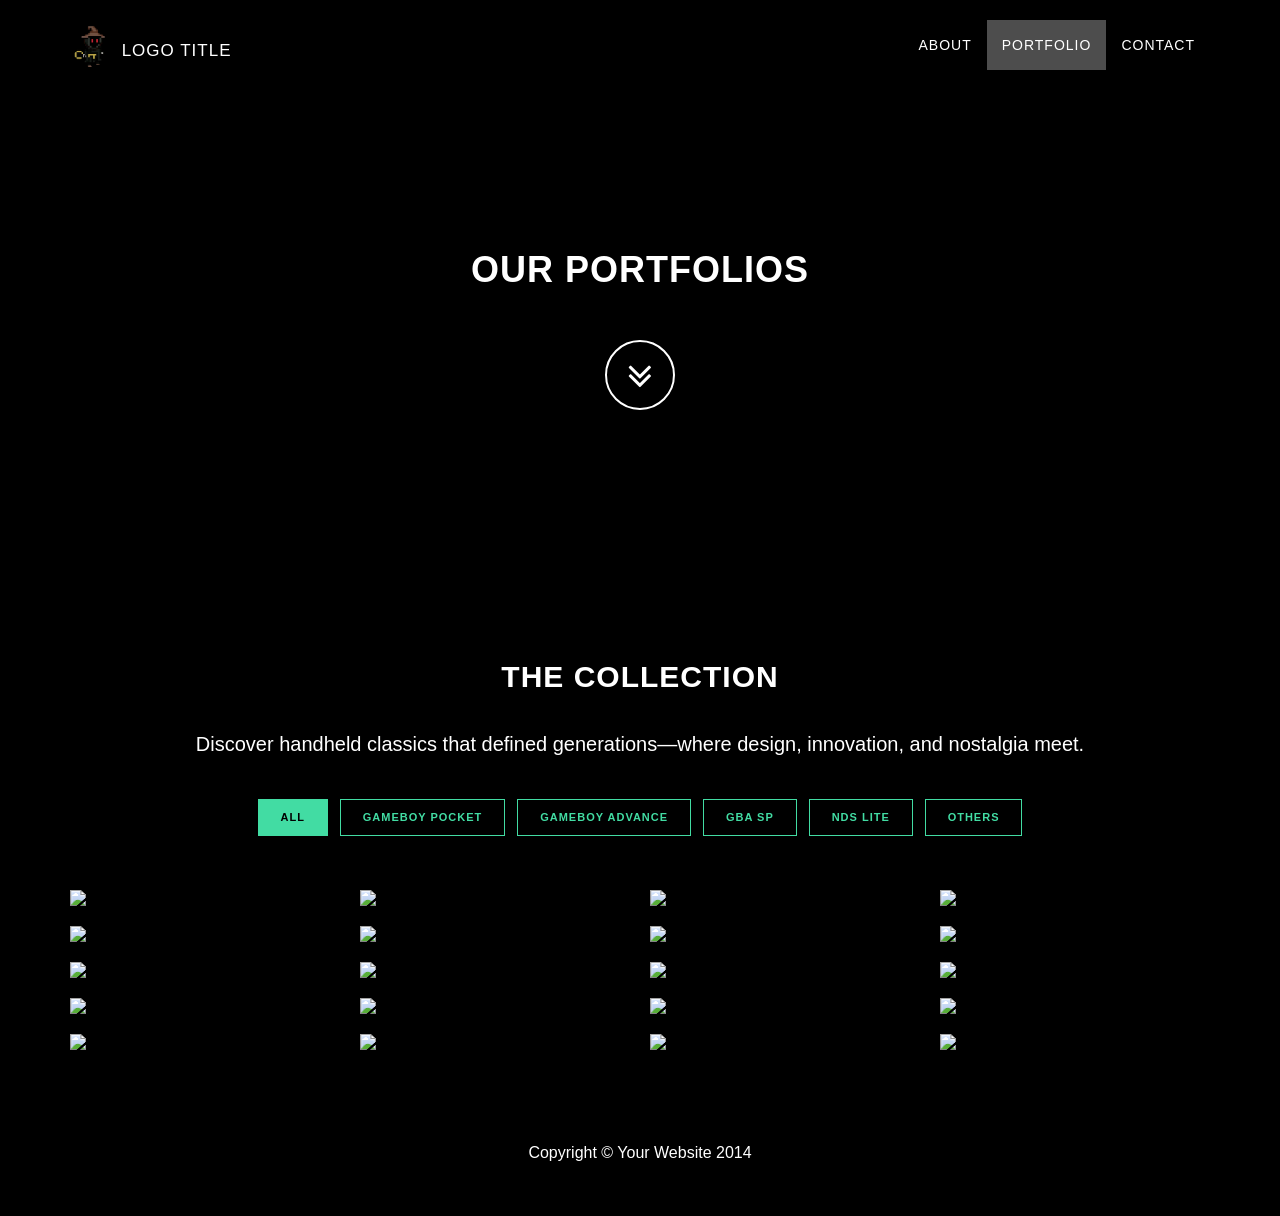
==== portfolio.html @ 27a4402f "Add files via upload" ====
<!DOCTYPE html>
<html lang="en">

<head>
    <meta charset="UTF-8">
    <meta name="viewport" content="width=device-width, initial-scale=1.0">
    <title>Portfolio Page</title>

    <!-- Bootstrap Core CSS -->
    <link href="css/bootstrap.min.css" rel="stylesheet">

    <!-- Custom CSS -->
    <link href="css/grayscale.css" rel="stylesheet">

    <link rel="stylesheet" href="https://cdnjs.cloudflare.com/ajax/libs/font-awesome/4.2.0/css/font-awesome.css"/>
    <link rel="stylesheet" href="https://cdnjs.cloudflare.com/ajax/libs/lightbox2/2.11.3/css/lightbox.min.css">
</head>

<body>


    <!-- Navigation -->
    <nav class="navbar navbar-custom navbar-fixed-top" role="navigation">
        <div class="container">
            <div class="navbar-header">
                <button type="button" class="navbar-toggle" data-toggle="collapse" data-target=".navbar-main-collapse">
                    <i class="fa fa-bars"></i>
                </button>
                    <div class="navbar-header">
                    <a class="navbar-brand page-scroll" href="index.html">
                        <img src="img/logo2.gif" alt="" style="display:inline-block; height:42px; margin-top:-10px;">
                        <span class="light">logo title</span>
                    </a>
                    </div>
            </div>
            <div class="collapse navbar-collapse navbar-right navbar-main-collapse">
                <ul class="nav navbar-nav">
                    <li><a class="page-scroll" href="index.html#about">About</a></li>
                     <li class="activess"><a href="portfolio.html">Portfolio</a></li>
                    <li><a class="page-scroll" href="index.html#contact">Contact</a></li>
                </ul>
            </div>
        </div>
    </nav>


    <div class="content-section">
        <div class="container">
            <div class="hero-section text-center">
                    <h1>OUR PORTFOLIOS</h1>
                <a href="#portfolio-sec" class="btn btn-circle page-scroll">
                    <i class="fa fa-angle-double-down animated"></i>
                </a>
            </div>
        </div>
    </div>


   <section class="content-section" id="portfolio-sec">
    <div class="container">
          <div class="contentes text-center">
            <h2>The Collection</h2>
            <p>Discover handheld classics that defined generations—where design, innovation, and nostalgia meet.</p>
          </div>
        
        <div class="row">
            <div class="col-xs-12">
                <div class="filter-nav">
                    <button class="filter-btn active" data-filter="*">All</button>
                    <button class="filter-btn" data-filter="gbp">Gameboy Pocket</button>
                    <button class="filter-btn" data-filter="gba">Gameboy Advance</button>
                    <button class="filter-btn" data-filter="sp">GBA SP</button>
                    <button class="filter-btn" data-filter="nds">NDS Lite</button>
                    <button class="filter-btn" data-filter="other">Others</button>
                </div>
            </div>
        </div>
        <div id="js-gallery-grid" class="row gallery-grid"></div>
    </div>
   </section>

    <!-- Footer -->
    <footer>
        <div class="container text-center">
            <p>Copyright &copy; Your Website 2014</p>
        </div>
    </footer>



    <script src="js/jquery.js"></script>
    <!-- Bootstrap Core JavaScript -->
    <script src="js/bootstrap.min.js"></script>
    <!-- Plugin JavaScript -->
    <script src="js/jquery.easing.min.js"></script>
    <script src="https://unpkg.com/isotope-layout@3/dist/isotope.pkgd.min.js"></script>
    <script src="https://cdnjs.cloudflare.com/ajax/libs/jquery.imagesloaded/4.1.4/imagesloaded.pkgd.min.js"></script>
    <script src="https://cdnjs.cloudflare.com/ajax/libs/lightbox2/2.11.3/js/lightbox.min.js"></script>

    <!-- Custom Theme JavaScript -->
    <script src="js/grayscale.js"></script>

<script>
const galleryConfig = [
 //================= GAMEBOY POCKET (gbp) ==================//
    { category: "gbp", title: "GBP Item 1", 
    // --- Game Boy Pocket: card 1 main image pathh ---
     main: "https://placehold.co/800x700?text=Gameboy%20(A)",
     related: 
     // --- Game Boy Pocket: [card 1] 3 sliding images path ---
     ["https://placehold.co/800x700?text=Gameboy%20(A)+1", 
     "https://placehold.co/800x700?text=Gameboy%20(A)+2", 
     "https://placehold.co/800x700?text=Gameboy%20(A)+3"] },

    { category: "gbp", title: "GBP Item 2",
    // --- Game Boy Pocket: card 2  main image pathh ---
     main: "https://placehold.co/800x700?text=Gameboy%20(B)",
     related: 
     // --- Game Boy Pocket: [card 2] 3 sliding images path ---
     ["https://placehold.co/800x700?text=Gameboy%20(B)+1", 
    "https://placehold.co/800x700?text=Gameboy%20(B)+2", 
    "https://placehold.co/800x700?text=Gameboy%20(B)+3"] },

    { category: "gbp", title: "GBP Item 3", 
    // --- Game Boy Pocket: card 3  main image pathh ---
    main: "https://placehold.co/800x700?text=Gameboy%20(C)", 
    related: 
    // --- Game Boy Pocket: [card 3] 3 sliding images path ---
    ["https://placehold.co/800x700?text=Gameboy%20(C)+1", 
    "https://placehold.co/800x700?text=Gameboy%20(C)+2", 
    "https://placehold.co/800x700?text=Gameboy%20(C)+3"] },

    { category: "gbp", title: "GBP Item 4", 
    // --- Game Boy Pocket: card 4  main image pathh ---
    main: "https://placehold.co/800x700?text=Gameboy%20(D)", 
    related: 
    // --- Game Boy Pocket: [card 4] 3 sliding images path ---
    ["https://placehold.co/800x700?text=Gameboy%20(D)+1", 
    "https://placehold.co/800x700?text=Gameboy%20(D)+2", 
    "https://placehold.co/800x700?text=Gameboy%20(D)+3"] },



    //================= GAMEBOY ADVANCE (gba) ==================//
    { category: "gba", title: "GBA Item 1", 
    // --- Gameboy Advance: card 1 main image pathh ---
    main: "https://placehold.co/800x700?text=Gameboy%20advance%20%20(A)", 
    related: 
    // --- Gameboy Advance: [card 1] 3 sliding images path ---
    ["https://placehold.co/800x700?text=Gameboy%20advance%20%20(A)+1", 
    "https://placehold.co/800x700?text=Gameboy%20advance%20%20(A)+2", 
    "https://placehold.co/800x700?text=Gameboy%20advance%20%20(A)+3"] },

    { category: "gba", title: "GBA Item 2", 
     // --- Gameboy Advance: card 2 main image pathh ---
    main: "https://placehold.co/800x700?text=Gameboy%20advance%20%20(B)", 
    related: 
    // --- Gameboy Advance: [card 2] 3 sliding images path ---
    ["https://placehold.co/800x700?text=Gameboy%20advance%20%20(B)+1", 
    "https://placehold.co/800x700?text=Gameboy%20advance%20%20(B)+2", 
    "https://placehold.co/800x700?text=Gameboy%20advance%20%20(B)+3"] },

    { category: "gba", title: "GBA Item 3", 
     // --- Gameboy Advance: card 3 main image pathh ---
    main: "https://placehold.co/800x700?text=Gameboy%20advance%20%20(C)", 
    related: 
     // --- Gameboy Advance: [card 3] 3 sliding images path ---
    ["https://placehold.co/800x700?text=Gameboy%20advance%20%20(C)+1", 
    "https://placehold.co/800x700?text=Gameboy%20advance%20%20(C)+2", 
    "https://placehold.co/800x700?text=Gameboy%20advance%20%20(C)+3"] },

    { category: "gba", title: "GBA Item 4", 
     // --- Gameboy Advance: card 4 main image pathh ---
    main: "https://placehold.co/800x700?text=Gameboy%20advance%20%20(D)",

    related: 
     // --- Gameboy Advance: [card 4] 3 sliding images path ---
    ["https://placehold.co/800x700?text=Gameboy%20advance%20%20(D)+1", 
    "https://placehold.co/800x700?text=Gameboy%20advance%20%20(D)+2", 
    "https://placehold.co/800x700?text=Gameboy%20advance%20%20(D)+3"] },


    //================= GBA SP (gba sp) ==================//
    { category: "sp", title: "SP Item 1",
    // --- GBA SP: card 1 main image pathh ---
    main: "https://placehold.co/800x700?text=GBA%20SP%20(A)",
    related: 
    // --- GBA SP: [card 1] 3 sliding images path ---
    ["https://placehold.co/800x700?text=GBA%20SP%20(A)+1", 
    "https://placehold.co/800x700?text=GBA%20SP%20(A)+2", 
    "https://placehold.co/800x700?text=GBA%20SP%20(A)+3"] },

    { category: "sp", title: "SP Item 2", 
     // --- GBA SP: card 2 main image pathh ---
    main: "https://placehold.co/800x700?text=GBA%20SP%20(B)", 
    related: 
    // --- GBA SP: [card 2] 3 sliding images path ---
    ["https://placehold.co/800x700?text=GBA%20SP%20(B)+1", 
    "https://placehold.co/800x700?text=GBA%20SP%20(B)+2", 
    "https://placehold.co/800x700?text=GBA%20SP%20(B)+3"] },

    { category: "sp", title: "SP Item 3",
    // --- GBA SP: card 3 main image pathh --- 
    main: "https://placehold.co/800x700?text=GBA%20SP%20(C)", 
    related: 
    // --- GBA SP: [card 3] 3 sliding images path ---
    ["https://placehold.co/800x700?text=GBA%20SP%20(C)+1", 
    "https://placehold.co/800x700?text=GBA%20SP%20(C)+2", 
    "https://placehold.co/800x700?text=GBA%20SP%20(C)+3"] },

    { category: "sp", title: "SP Item 4",
    // --- GBA SP: card 4 main image pathh ---  
    main: "https://placehold.co/800x700?text=GBA%20SP%20(D)", 
    related: 
     // --- GBA SP: [card 4] 3 sliding images path ---
    ["https://placehold.co/800x700?text=GBA%20SP%20(D)+1", 
    "https://placehold.co/800x700?text=GBA%20SP%20(D)+2", 
    "https://placehold.co/800x700?text=GBA%20SP%20(D)+3"] },



     //================= NDS LITE SP ==================//
    { category: "nds", title: "NDS Item 1", 
     // --- Nds Lite : card 1 main image pathh ---  
    main: "https://placehold.co/800x700?text=NDS%20LITE%20(A)", 
    related: 
     // --- Nds Lite : [card 1] 3 sliding images path ---
    ["https://placehold.co/800x700?text=NDS%20LITE%20(A)+1", 
    "https://placehold.co/800x700?text=NDS%20LITE%20(A)+2", 
    "https://placehold.co/800x700?text=NDS%20LITE%20(A)+3"] },

    { category: "nds", title: "NDS Item 2",
     // --- Nds Lite : card 2 main image pathh --- 
    main: "https://placehold.co/800x700?text=NDS%20LITE%20(B)", 
    related: 
    // --- Nds Lite : [card 2] 3 sliding images path ---
    ["https://placehold.co/800x700?text=NDS%20LITE%20(B)+1", 
    "https://placehold.co/800x700?text=NDS%20LITE%20(B)+2", 
    "https://placehold.co/800x700?text=NDS%20LITE%20(B)+3"] },


    { category: "nds", title: "NDS Item 3", 
    // --- Nds Lite : card 3 main image pathh ---
    main: "https://placehold.co/800x700?text=NDS%20LITE%20(C)", 
    related: 
    // --- Nds Lite : [card 3] 3 sliding images path ---
    ["https://placehold.co/800x700?text=NDS%20LITE%20(C)+1", 
    "https://placehold.co/800x700?text=NDS%20LITE%20(C)+2", 
    "https://placehold.co/800x700?text=NDS%20LITE%20(C)+3"] },

    { category: "nds", title: "NDS Item 4",
    // --- Nds Lite : card 4 main image pathh --- 
    main: "https://placehold.co/800x700?text=NDS%20LITE%20(D)", 
    related: 
    // --- Nds Lite : [card 4] 3 sliding images path ---
    ["https://placehold.co/800x700?text=NDS%20LITE%20(D)+1", 
    "https://placehold.co/800x700?text=NDS%20LITE%20(D)+2", 
    "https://placehold.co/800x700?text=NDS%20LITE%20(D)+3"] },
    
     //================= OTHERS ==================//
    { category: "other", title: "Other Item 1", 
    // --- Others : card 1 main image pathh ---
    main: "https://placehold.co/800x700?text=Others%20(A)", 
    related: 
    // --- Others : [card 1] 3 sliding images path ---
    ["https://placehold.co/800x700?text=Others%20(A)+1", 
    "https://placehold.co/800x700?text=Others%20(A)+2", 
    "https://placehold.co/800x700?text=Others%20(A)+3"] },

    { category: "other", title: "Other Item 2", 
    // --- Others : card 2 main image pathh ---
    main: "https://placehold.co/800x700?text=Others%20(B)", 
    related: 
    // --- Others : [card 2] 3 sliding images path ---
    ["https://placehold.co/800x700?text=Others%20(B)+1", 
    "https://placehold.co/800x700?text=Others%20(B)+2", 
    "https://placehold.co/800x700?text=Others%20(B)+3"] },

    { category: "other", title: "Other Item 3", 
    // --- Others : card 3 main image pathh ---
    main: "https://placehold.co/800x700?text=Others%20(C)", 
    related: 
    // --- Others : [card 3] 3 sliding images path ---
    ["https://placehold.co/800x700?text=Others%20(C)+1", 
    "https://placehold.co/800x700?text=Others%20(C)+2", 
    "https://placehold.co/800x700?text=Others%20(C)+3"] },

    { category: "other", title: "Other Item 4", 
    // --- Others : card 4 main image pathh ---
    main: "https://placehold.co/800x700?text=Others%20(D)", 
    related: 
    // --- Others : [card 4] 3 sliding images path ---
    ["https://placehold.co/800x700?text=Others%20(D)+1", 
    "https://placehold.co/800x700?text=Others%20(D)+2", 
    "https://placehold.co/800x700?text=Others%20(D)+3"] }
];

$(document).ready(function(){
    const $container = $('#js-gallery-grid');
    let allGroups = [];

    galleryConfig.forEach((item, index) => {
        const uniqueID = "group-" + index;
        let groupHTML = `
            <div class="col-md-3 col-sm-6 col-xs-6 gallery-item ${item.category}">
                <a href="${item.main}" class="main-link" data-lightbox="all-gallery" data-own-group="${uniqueID}" data-title="${item.title}">
                    <div class="img-container">
                        <img src="${item.main}" class="img-responsive">
                        <div class="hover-overlay"><i class="fa fa-plus"></i></div>
                    </div>
                </a>`;
        
        item.related.forEach((path) => {
            groupHTML += `<a href="${path}" data-lightbox="${uniqueID}" data-title="${item.title} - View" class="hidden-item"></a>`;
        });

        groupHTML += `</div>`;
        allGroups.push(groupHTML);
    });

    // Shuffle for "All" tab
    for (let i = allGroups.length - 1; i > 0; i--) {
        const j = Math.floor(Math.random() * (i + 1));
        [allGroups[i], allGroups[j]] = [allGroups[j], allGroups[i]];
    }

    $container.append(allGroups.join(''));

    var $grid = $container.imagesLoaded(function() {
        $grid.isotope({ itemSelector: '.gallery-item', layoutMode: 'fitRows' });
    });

    // --- Dynamic Lightbox Logic ---
    $('.filter-btn').on('click', function() {
        $('.filter-btn').removeClass('active');
        $(this).addClass('active');
        const f = $(this).attr('data-filter');

        // ১. আইসোটোপ ফিল্টার
        $grid.isotope({ filter: f === '*' ? '*' : '.' + f });

        // ২. স্লাইড লজিক আপডেট
        if (f === '*') {
            // "All" মোড: সব মেইন ইমেজ স্লাইড হবে, হিডেনগুলো বাদ
            $('.main-link').attr('data-lightbox', 'all-gallery');
            $('.hidden-item').attr('data-lightbox', 'no-show'); 
        } else {
            // ফিল্টার মোড: মেইন ইমেজ + হিডেন ইমেজ স্লাইড হবে
            $('.' + f + ' .main-link').each(function() {
                const ownGroup = $(this).attr('data-own-group');
                $(this).attr('data-lightbox', ownGroup);
            });
            $('.' + f + ' .hidden-item').each(function() {
                const parentGroup = $(this).siblings('.main-link').attr('data-own-group');
                $(this).attr('data-lightbox', parentGroup);
            });
        }
    });

    lightbox.option({ 'resizeDuration': 0, 'fadeDuration': 200, 'wrapAround': true });
});
</script>

</body>

</html>
---- css/grayscale.css ----
/*!
 * Start Bootstrap - Grayscale Bootstrap Theme (http://startbootstrap.com)
 * Code licensed under the Apache License v2.0.
 * For details, see http://www.apache.org/licenses/LICENSE-2.0.
 */

body {
  width: 100%;
  height: 100%;
  font-family: Lora, "Helvetica Neue", Helvetica, Arial, sans-serif;
  color: #fff;
  background-color: #000;
}

html {
  width: 100%;
  height: 100%;
}

h1,
h2,
h3,
h4,
h5,
h6 {
  margin: 0 0 35px;
  text-transform: uppercase;
  font-family: Montserrat, "Helvetica Neue", Helvetica, Arial, sans-serif;
  font-weight: 700;
  letter-spacing: 1px;
}

p {
  margin: 0 0 25px;
  font-size: 18px;
  line-height: 1.5;
}

@media (min-width: 768px) {
  p {
    margin: 0 0 35px;
    font-size: 20px;
    line-height: 1.6;
  }
}

a {
  color: #42dca3;
  -webkit-transition: all 0.2s ease-in-out;
  -moz-transition: all 0.2s ease-in-out;
  transition: all 0.2s ease-in-out;
}

a:hover,
a:focus {
  text-decoration: none;
  color: #1d9b6c;
}

.light {
  font-weight: 400;
  padding-left: 10px;
  font-size: 17px;
}

.navbar-custom {
  margin-bottom: 0;
  border-bottom: 1px solid rgba(255, 255, 255, 0.3);
  text-transform: uppercase;
  font-family: Montserrat, "Helvetica Neue", Helvetica, Arial, sans-serif;
  background-color: #000;
}

.navbar-custom .navbar-brand {
  font-weight: 700;
}

.navbar-custom .navbar-brand:focus {
  outline: 0;
}

.navbar-custom .navbar-brand .navbar-toggle {
  padding: 4px 6px;
  font-size: 16px;
  color: #fff;
}

.navbar-custom .navbar-brand .navbar-toggle:focus,
.navbar-custom .navbar-brand .navbar-toggle:active {
  outline: 0;
}

.navbar-custom a {
  color: #fff;
}

.navbar-custom .nav li a {
  -webkit-transition: background 0.3s ease-in-out;
  -moz-transition: background 0.3s ease-in-out;
  transition: background 0.3s ease-in-out;
}

.navbar-custom .nav li a:hover {
  outline: 0;
  color: rgba(255, 255, 255, 0.8);
  background-color: transparent;
}

.navbar-custom .nav li a:focus,
.navbar-custom .nav li a:active {
  outline: 0;
  background-color: transparent;
}

.navbar-custom .nav li.active {
  outline: 0;
}

.navbar-custom .nav li.active a {
  background-color: rgba(255, 255, 255, 0.3);
}

.navbar-custom .nav li.active a:hover {
  color: #fff;
}

li.activess a {
  background-color: rgba(255, 255, 255, 0.3);
}

@media (min-width: 768px) {
  .navbar-custom {
    padding: 20px 0;
    border-bottom: 0;
    letter-spacing: 1px;
    background: 0 0;
    -webkit-transition:
      background 0.5s ease-in-out,
      padding 0.5s ease-in-out;
    -moz-transition:
      background 0.5s ease-in-out,
      padding 0.5s ease-in-out;
    transition:
      background 0.5s ease-in-out,
      padding 0.5s ease-in-out;
  }

.navbar-custom.top-nav-collapse {
  padding: 0;
  border-bottom: 1px solid rgba(255, 255, 255, 0.3);
  background: rgb(0, 0, 0); /* semi-transparent */
}
}

.intro {
  display: table;
  width: 100%;
  height: auto;
  padding: 100px 0;
  text-align: center;
  color: #fff;
  background: url(../img/intro-bg.jpg) no-repeat bottom center scroll;
  background-color: #000;
  -webkit-background-size: cover;
  -moz-background-size: cover;
  background-size: cover;
  -o-background-size: cover;
}



.intro .intro-body {
  display: table-cell;
  vertical-align: middle;
}

.intro .intro-body .brand-heading {
  font-size: 40px;
}

.intro .intro-body .intro-text {
  font-size: 18px;
}

@media (min-width: 768px) {
  .intro {
    height: 100%;
    padding: 0;
  }

  .intro .intro-body .brand-heading {
    font-size: 100px;
  }

  .intro .intro-body .intro-text {
    font-size: 26px;
  }
}

.btn-circle {
  width: 70px;
  height: 70px;
  margin-top: 15px;
  padding: 7px 16px;
  border: 2px solid #fff;
  border-radius: 100% !important;
  font-size: 40px;
  color: #fff;
  background: 0 0;
  -webkit-transition: background 0.3s ease-in-out;
  -moz-transition: background 0.3s ease-in-out;
  transition: background 0.3s ease-in-out;
}

.btn-circle:hover,
.btn-circle:focus {
  outline: 0;
  color: #fff;
  background: rgba(255, 255, 255, 0.1);
}

.btn-circle i.animated {
  -webkit-transition-property: -webkit-transform;
  -webkit-transition-duration: 1s;
  -moz-transition-property: -moz-transform;
  -moz-transition-duration: 1s;
}

.btn-circle:hover i.animated {
  -webkit-animation-name: pulse;
  -moz-animation-name: pulse;
  -webkit-animation-duration: 1.5s;
  -moz-animation-duration: 1.5s;
  -webkit-animation-iteration-count: infinite;
  -moz-animation-iteration-count: infinite;
  -webkit-animation-timing-function: linear;
  -moz-animation-timing-function: linear;
}

@-webkit-keyframes pulse {
  0 {
    -webkit-transform: scale(1);
    transform: scale(1);
  }

  50% {
    -webkit-transform: scale(1.2);
    transform: scale(1.2);
  }

  100% {
    -webkit-transform: scale(1);
    transform: scale(1);
  }
}

@-moz-keyframes pulse {
  0 {
    -moz-transform: scale(1);
    transform: scale(1);
  }

  50% {
    -moz-transform: scale(1.2);
    transform: scale(1.2);
  }

  100% {
    -moz-transform: scale(1);
    transform: scale(1);
  }
}

.content-section {
  padding-top: 100px;
}

.download-section {
  width: 100%;
  padding: 50px 0;
  color: #fff;
  background: url(../img/downloads-bg.jpg) no-repeat center center scroll;
  background-color: #000;
  -webkit-background-size: cover;
  -moz-background-size: cover;
  background-size: cover;
  -o-background-size: cover;
}

#map {
  width: 100%;
  height: 200px;
  margin-top: 100px;
}

@media (min-width: 767px) {
  .content-section {
    padding-top: 250px;
  }

  .download-section {
    padding: 120px 0;
  }
}

.btn {
  border-radius: 0;
  text-transform: uppercase;
  font-family: Montserrat, "Helvetica Neue", Helvetica, Arial, sans-serif;
  font-weight: 400;
  -webkit-transition: all 0.3s ease-in-out;
  -moz-transition: all 0.3s ease-in-out;
  transition: all 0.3s ease-in-out;
}

.btn-default {
  border: 1px solid #42dca3;
  color: #42dca3;
  background-color: transparent;
}

.btn-default:hover,
.btn-default:focus {
  border: 1px solid #42dca3;
  outline: 0;
  color: #000;
  background-color: #42dca3;
}

ul.banner-social-buttons {
  margin-top: 0;
}

@media (max-width: 1199px) {
  ul.banner-social-buttons {
    margin-top: 15px;
  }
}

@media (max-width: 767px) {
  ul.banner-social-buttons li {
    display: block;
    margin-bottom: 20px;
    padding: 0;
  }

  ul.banner-social-buttons li:last-child {
    margin-bottom: 0;
  }
}

footer {
  padding: 50px 0;
}

footer p {
  margin: 0;
  font-size: 16px;
}

::-moz-selection {
  text-shadow: none;
  background: #fcfcfc;
  background: rgba(255, 255, 255, 0.2);
}

::selection {
  text-shadow: none;
  background: #fcfcfc;
  background: rgba(255, 255, 255, 0.2);
}

img::selection {
  background: 0 0;
}

img::-moz-selection {
  background: 0 0;
}

body {
  webkit-tap-highlight-color: rgba(255, 255, 255, 0.2);
}
#contact{
 padding-bottom:120px;
}

@media (max-width: 768px) {

}

/* --- 4. FILTER NAVIGATION --- */
.filter-nav {
  margin-bottom: 50px;
  text-align: center;
}

.filter-btn {
  background: transparent;
  border: 1px solid #42dca3;
  color: #42dca3;
  padding: 10px 22px;
  margin: 4px;
  border-radius: 0;
  font-weight: 600;
  text-transform: uppercase;
  font-size: 11px;
  letter-spacing: 1px;
  transition: all 0.3s ease;
  outline: none !important;
}

.filter-btn:hover,
.filter-btn.active {
  background: #42dca3;
  color: #000;
}

/* --- 5. GALLERY GRID (Proportionate Gaps Fix) --- */
.gallery-grid {
  /* Negative margins balance out item padding to keep edges flush */
  margin-left: -10px !important;
  margin-right: -10px !important;
  min-height: 200px;
}

.gallery-item {
  /* Equal padding creates the "proportionate" gap your client wants */
  padding-left: 10px !important;
  padding-right: 10px !important;
  margin-bottom: 20px;
}

.img-container {
  position: relative;
  overflow: hidden;
  background: #000;
}

.img-container img {
  width: 100%;
  height: auto;
  display: block;
  transition: all 0.6s cubic-bezier(0.165, 0.84, 0.44, 1);
}

.hover-overlay {
  position: absolute;
  top: 0; left: 0;
  width: 100%; height: 100%;
  background: rgba(0, 0, 0, 0.39);
  opacity: 0;
  transition: all 0.4s ease;
  display: flex;
  align-items: center;
  justify-content: center;
}

.img-container:hover img { transform: scale(1.08); }
.img-container:hover .hover-overlay { opacity: 1; }
.hover-overlay i { color: #fff; font-size: 24px; }

/* --- 6. LIGHTBOX 2 OVERRIDES (Fixed & Centered) --- */
.lightboxOverlay {
  position: fixed !important;
  top: 0 !important;
  left: 0 !important;
  width: 100% !important;
  height: 100% !important;
  z-index: 9999 !important;
}

.lightbox {
  position: fixed !important;
  /* Keep centered regardless of page scroll */
  top: 50% !important;
  left: 50% !important;
  transform: translate(-50%, -50%) !important;
  margin-top: 0 !important; 
  z-index: 10000 !important;
}

/* Lightbox UI Polish */
.lb-outerContainer { 
  background-color: #000 !important; 
  border-radius: 0 !important; 
}

.lb-dataContainer {
  background-color: #000 !important;
  padding-top: 10px;
}

.lb-caption {
  font-family: Montserrat, sans-serif;
  text-transform: uppercase;
  font-size: 11px;
  letter-spacing: 1px;
  color: #fff !important;
}

.lb-number {
  color: #42dca3 !important;
  font-size: 10px;
}
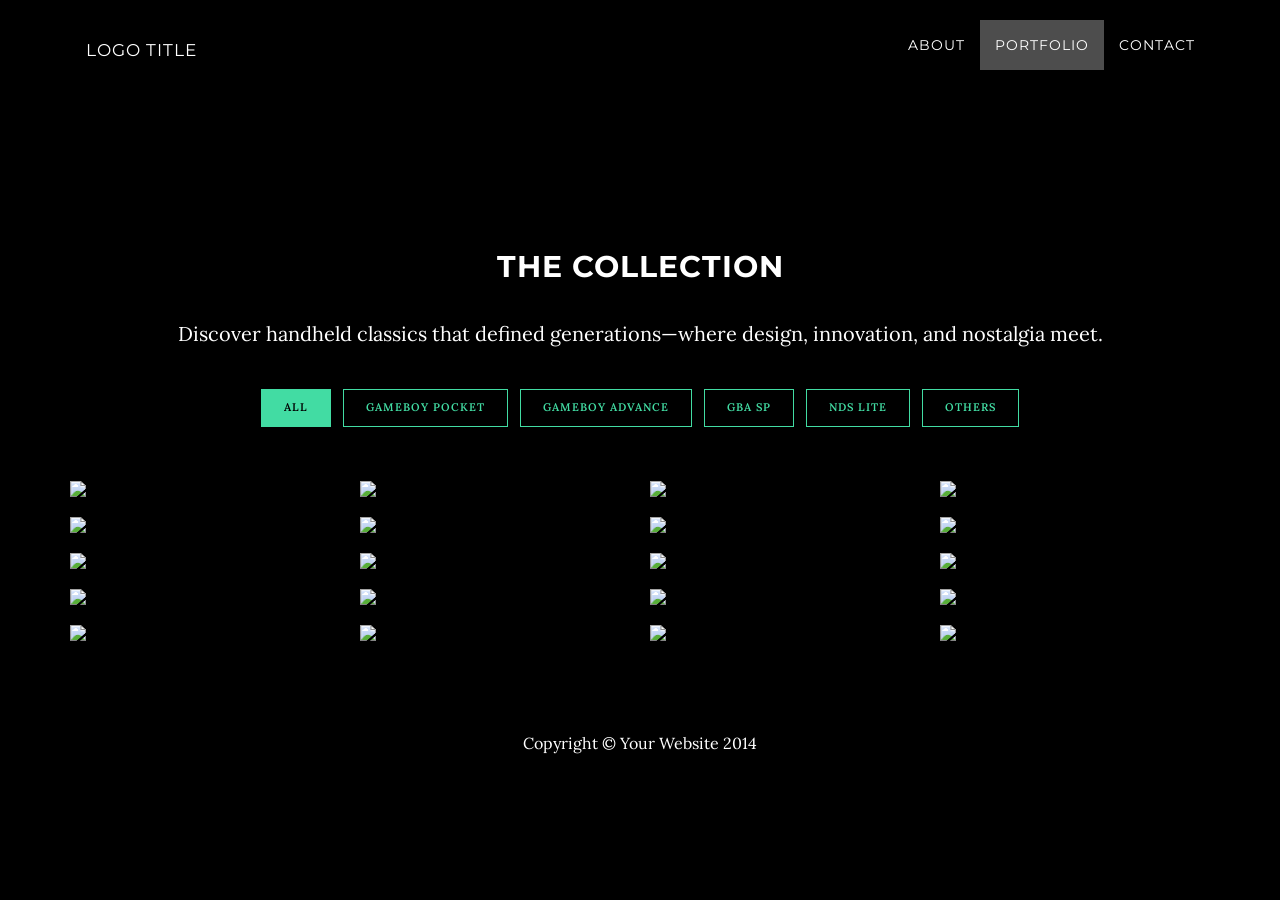
==== commit 0533cf0e: "Add files via upload" ====
--- a/portfolio.html
+++ b/portfolio.html
@@ -4,22 +4,28 @@
 <head>
     <meta charset="UTF-8">
     <meta name="viewport" content="width=device-width, initial-scale=1.0">
+    <!-- page title -->
     <title>Portfolio Page</title>
 
     <!-- Bootstrap Core CSS -->
     <link href="css/bootstrap.min.css" rel="stylesheet">
 
+    <!-- icon CSS cdn-->
+    <link rel="stylesheet" href="https://cdnjs.cloudflare.com/ajax/libs/font-awesome/4.2.0/css/font-awesome.css"/>
+    <!-- lightbox css cdn -->
+    <link rel="stylesheet" href="https://cdnjs.cloudflare.com/ajax/libs/lightbox2/2.11.3/css/lightbox.min.css">
+    <!-- font CSS -->
+    <link href="http://fonts.googleapis.com/css?family=Lora:400,700,400italic,700italic" rel="stylesheet" type="text/css">
+    <link href="http://fonts.googleapis.com/css?family=Montserrat:400,700" rel="stylesheet" type="text/css">
     <!-- Custom CSS -->
     <link href="css/grayscale.css" rel="stylesheet">
 
-    <link rel="stylesheet" href="https://cdnjs.cloudflare.com/ajax/libs/font-awesome/4.2.0/css/font-awesome.css"/>
-    <link rel="stylesheet" href="https://cdnjs.cloudflare.com/ajax/libs/lightbox2/2.11.3/css/lightbox.min.css">
 </head>
 
 <body>
 
 
-    <!-- Navigation -->
+    <!--------------- Navigation or Menubar section -------------------->
     <nav class="navbar navbar-custom navbar-fixed-top" role="navigation">
         <div class="container">
             <div class="navbar-header">
@@ -28,15 +34,17 @@
                 </button>
                     <div class="navbar-header">
                     <a class="navbar-brand page-scroll" href="index.html">
-                        <img src="img/logo2.gif" alt="" style="display:inline-block; height:42px; margin-top:-10px;">
+                        <!--------- logo path -------->
+                        <img src="img/logo.gif" alt="" style="display:inline-block; height:42px; margin-top:-10px;">
                         <span class="light">logo title</span>
                     </a>
                     </div>
             </div>
             <div class="collapse navbar-collapse navbar-right navbar-main-collapse">
                 <ul class="nav navbar-nav">
+                    <!-- Menu items -->
                     <li><a class="page-scroll" href="index.html#about">About</a></li>
-                     <li class="activess"><a href="portfolio.html">Portfolio</a></li>
+                     <li class="activess"><a href="index.html#portfolio">Portfolio</a></li>
                     <li><a class="page-scroll" href="index.html#contact">Contact</a></li>
                 </ul>
             </div>
@@ -44,20 +52,9 @@
     </nav>
 
 
-    <div class="content-section">
-        <div class="container">
-            <div class="hero-section text-center">
-                    <h1>OUR PORTFOLIOS</h1>
-                <a href="#portfolio-sec" class="btn btn-circle page-scroll">
-                    <i class="fa fa-angle-double-down animated"></i>
-                </a>
-            </div>
-        </div>
-    </div>
-
-
-   <section class="content-section" id="portfolio-sec">
-    <div class="container">
+<!---------------------------- Filterable Gallery section ------------------------------->
+   <section class="content-section">
+    <div class="container" id="portfolio-sec">
           <div class="contentes text-center">
             <h2>The Collection</h2>
             <p>Discover handheld classics that defined generations—where design, innovation, and nostalgia meet.</p>
@@ -101,52 +98,53 @@
     <script src="js/grayscale.js"></script>
 
 <script>
+
 const galleryConfig = [
- //================= GAMEBOY POCKET (gbp) ==================//
+ //================= GAMEBOY POCKET (gbp) Tab-1 ==================//
     { category: "gbp", title: "GBP Item 1", 
     // --- Game Boy Pocket: card 1 main image pathh ---
-     main: "https://placehold.co/800x700?text=Gameboy%20(A)",
+     main: "img/gameboy-pocket/card1/gameboy-pocket-card1.png",
      related: 
-     // --- Game Boy Pocket: [card 1] 3 sliding images path ---
-     ["https://placehold.co/800x700?text=Gameboy%20(A)+1", 
-     "https://placehold.co/800x700?text=Gameboy%20(A)+2", 
-     "https://placehold.co/800x700?text=Gameboy%20(A)+3"] },
+     // --- Game Boy Pocket: [card 1] 3 sliders images path ---
+     ["img/gameboy-pocket/card1/sliders/gameboy-pocket-sliders1.png", 
+     "img/gameboy-pocket/card1/sliders/gameboy-pocket-sliders2.png", 
+     "img/gameboy-pocket/card1/sliders/gameboy-pocket-sliders3.png"] },
 
     { category: "gbp", title: "GBP Item 2",
     // --- Game Boy Pocket: card 2  main image pathh ---
-     main: "https://placehold.co/800x700?text=Gameboy%20(B)",
+     main: "img/gameboy-pocket/card2/gameboy-pocket-card2.png",
      related: 
-     // --- Game Boy Pocket: [card 2] 3 sliding images path ---
-     ["https://placehold.co/800x700?text=Gameboy%20(B)+1", 
-    "https://placehold.co/800x700?text=Gameboy%20(B)+2", 
-    "https://placehold.co/800x700?text=Gameboy%20(B)+3"] },
+     // --- Game Boy Pocket: [card 2] 3 sliders images path ---
+     ["img/gameboy-pocket/card2/sliders/gameboy-pocket-sliders1.png", 
+    "img/gameboy-pocket/card2/sliders/gameboy-pocket-sliders2.png", 
+    "img/gameboy-pocket/card2/sliders/gameboy-pocket-sliders3.png"] },
 
     { category: "gbp", title: "GBP Item 3", 
     // --- Game Boy Pocket: card 3  main image pathh ---
-    main: "https://placehold.co/800x700?text=Gameboy%20(C)", 
-    related: 
-    // --- Game Boy Pocket: [card 3] 3 sliding images path ---
-    ["https://placehold.co/800x700?text=Gameboy%20(C)+1", 
-    "https://placehold.co/800x700?text=Gameboy%20(C)+2", 
-    "https://placehold.co/800x700?text=Gameboy%20(C)+3"] },
+    main: "img/gameboy-pocket/card3/gameboy-pocket-card3.png", 
+    related: 
+    // --- Game Boy Pocket: [card 3] 3 sliders images path ---
+    ["img/gameboy-pocket/card3/sliders/gameboy-pocket-sliders1.png", 
+    "img/gameboy-pocket/card3/sliders/gameboy-pocket-sliders2.png", 
+    "img/gameboy-pocket/card3/sliders/gameboy-pocket-sliders3.png"] },
 
     { category: "gbp", title: "GBP Item 4", 
     // --- Game Boy Pocket: card 4  main image pathh ---
-    main: "https://placehold.co/800x700?text=Gameboy%20(D)", 
-    related: 
-    // --- Game Boy Pocket: [card 4] 3 sliding images path ---
-    ["https://placehold.co/800x700?text=Gameboy%20(D)+1", 
-    "https://placehold.co/800x700?text=Gameboy%20(D)+2", 
-    "https://placehold.co/800x700?text=Gameboy%20(D)+3"] },
-
-
-
-    //================= GAMEBOY ADVANCE (gba) ==================//
+    main: "img/gameboy-pocket/card4/gameboy-pocket-card4.png", 
+    related: 
+    // --- Game Boy Pocket: [card 4] 3 sliders images path ---
+    ["img/gameboy-pocket/card4/sliders/gameboy-pocket-sliders1.png", 
+    "img/gameboy-pocket/card4/sliders/gameboy-pocket-sliders2.png", 
+    "img/gameboy-pocket/card4/sliders/gameboy-pocket-sliders3.png"] },
+
+
+
+    //================= GAMEBOY ADVANCE (gba) Tab-2 ==================//
     { category: "gba", title: "GBA Item 1", 
     // --- Gameboy Advance: card 1 main image pathh ---
     main: "https://placehold.co/800x700?text=Gameboy%20advance%20%20(A)", 
     related: 
-    // --- Gameboy Advance: [card 1] 3 sliding images path ---
+    // --- Gameboy Advance: [card 1] 3 sliders images path ---
     ["https://placehold.co/800x700?text=Gameboy%20advance%20%20(A)+1", 
     "https://placehold.co/800x700?text=Gameboy%20advance%20%20(A)+2", 
     "https://placehold.co/800x700?text=Gameboy%20advance%20%20(A)+3"] },
@@ -155,7 +153,7 @@
      // --- Gameboy Advance: card 2 main image pathh ---
     main: "https://placehold.co/800x700?text=Gameboy%20advance%20%20(B)", 
     related: 
-    // --- Gameboy Advance: [card 2] 3 sliding images path ---
+    // --- Gameboy Advance: [card 2] 3 sliders images path ---
     ["https://placehold.co/800x700?text=Gameboy%20advance%20%20(B)+1", 
     "https://placehold.co/800x700?text=Gameboy%20advance%20%20(B)+2", 
     "https://placehold.co/800x700?text=Gameboy%20advance%20%20(B)+3"] },
@@ -164,7 +162,7 @@
      // --- Gameboy Advance: card 3 main image pathh ---
     main: "https://placehold.co/800x700?text=Gameboy%20advance%20%20(C)", 
     related: 
-     // --- Gameboy Advance: [card 3] 3 sliding images path ---
+     // --- Gameboy Advance: [card 3] 3 sliders images path ---
     ["https://placehold.co/800x700?text=Gameboy%20advance%20%20(C)+1", 
     "https://placehold.co/800x700?text=Gameboy%20advance%20%20(C)+2", 
     "https://placehold.co/800x700?text=Gameboy%20advance%20%20(C)+3"] },
@@ -174,18 +172,18 @@
     main: "https://placehold.co/800x700?text=Gameboy%20advance%20%20(D)",
 
     related: 
-     // --- Gameboy Advance: [card 4] 3 sliding images path ---
+     // --- Gameboy Advance: [card 4] 3 sliders images path ---
     ["https://placehold.co/800x700?text=Gameboy%20advance%20%20(D)+1", 
     "https://placehold.co/800x700?text=Gameboy%20advance%20%20(D)+2", 
     "https://placehold.co/800x700?text=Gameboy%20advance%20%20(D)+3"] },
 
 
-    //================= GBA SP (gba sp) ==================//
+    //================= GBA SP (gba sp) Tab-3 ==================//
     { category: "sp", title: "SP Item 1",
     // --- GBA SP: card 1 main image pathh ---
     main: "https://placehold.co/800x700?text=GBA%20SP%20(A)",
     related: 
-    // --- GBA SP: [card 1] 3 sliding images path ---
+    // --- GBA SP: [card 1] 3 sliders images path ---
     ["https://placehold.co/800x700?text=GBA%20SP%20(A)+1", 
     "https://placehold.co/800x700?text=GBA%20SP%20(A)+2", 
     "https://placehold.co/800x700?text=GBA%20SP%20(A)+3"] },
@@ -194,7 +192,7 @@
      // --- GBA SP: card 2 main image pathh ---
     main: "https://placehold.co/800x700?text=GBA%20SP%20(B)", 
     related: 
-    // --- GBA SP: [card 2] 3 sliding images path ---
+    // --- GBA SP: [card 2] 3 sliders images path ---
     ["https://placehold.co/800x700?text=GBA%20SP%20(B)+1", 
     "https://placehold.co/800x700?text=GBA%20SP%20(B)+2", 
     "https://placehold.co/800x700?text=GBA%20SP%20(B)+3"] },
@@ -203,7 +201,7 @@
     // --- GBA SP: card 3 main image pathh --- 
     main: "https://placehold.co/800x700?text=GBA%20SP%20(C)", 
     related: 
-    // --- GBA SP: [card 3] 3 sliding images path ---
+    // --- GBA SP: [card 3] 3 sliders images path ---
     ["https://placehold.co/800x700?text=GBA%20SP%20(C)+1", 
     "https://placehold.co/800x700?text=GBA%20SP%20(C)+2", 
     "https://placehold.co/800x700?text=GBA%20SP%20(C)+3"] },
@@ -212,19 +210,19 @@
     // --- GBA SP: card 4 main image pathh ---  
     main: "https://placehold.co/800x700?text=GBA%20SP%20(D)", 
     related: 
-     // --- GBA SP: [card 4] 3 sliding images path ---
+     // --- GBA SP: [card 4] 3 sliders images path ---
     ["https://placehold.co/800x700?text=GBA%20SP%20(D)+1", 
     "https://placehold.co/800x700?text=GBA%20SP%20(D)+2", 
     "https://placehold.co/800x700?text=GBA%20SP%20(D)+3"] },
 
 
 
-     //================= NDS LITE SP ==================//
+     //================= NDS LITE SP Tab-4 ==================//
     { category: "nds", title: "NDS Item 1", 
      // --- Nds Lite : card 1 main image pathh ---  
     main: "https://placehold.co/800x700?text=NDS%20LITE%20(A)", 
     related: 
-     // --- Nds Lite : [card 1] 3 sliding images path ---
+     // --- Nds Lite : [card 1] 3 sliders images path ---
     ["https://placehold.co/800x700?text=NDS%20LITE%20(A)+1", 
     "https://placehold.co/800x700?text=NDS%20LITE%20(A)+2", 
     "https://placehold.co/800x700?text=NDS%20LITE%20(A)+3"] },
@@ -233,7 +231,7 @@
      // --- Nds Lite : card 2 main image pathh --- 
     main: "https://placehold.co/800x700?text=NDS%20LITE%20(B)", 
     related: 
-    // --- Nds Lite : [card 2] 3 sliding images path ---
+    // --- Nds Lite : [card 2] 3 sliders images path ---
     ["https://placehold.co/800x700?text=NDS%20LITE%20(B)+1", 
     "https://placehold.co/800x700?text=NDS%20LITE%20(B)+2", 
     "https://placehold.co/800x700?text=NDS%20LITE%20(B)+3"] },
@@ -243,7 +241,7 @@
     // --- Nds Lite : card 3 main image pathh ---
     main: "https://placehold.co/800x700?text=NDS%20LITE%20(C)", 
     related: 
-    // --- Nds Lite : [card 3] 3 sliding images path ---
+    // --- Nds Lite : [card 3] 3 sliders images path ---
     ["https://placehold.co/800x700?text=NDS%20LITE%20(C)+1", 
     "https://placehold.co/800x700?text=NDS%20LITE%20(C)+2", 
     "https://placehold.co/800x700?text=NDS%20LITE%20(C)+3"] },
@@ -252,17 +250,17 @@
     // --- Nds Lite : card 4 main image pathh --- 
     main: "https://placehold.co/800x700?text=NDS%20LITE%20(D)", 
     related: 
-    // --- Nds Lite : [card 4] 3 sliding images path ---
+    // --- Nds Lite : [card 4] 3 sliders images path ---
     ["https://placehold.co/800x700?text=NDS%20LITE%20(D)+1", 
     "https://placehold.co/800x700?text=NDS%20LITE%20(D)+2", 
     "https://placehold.co/800x700?text=NDS%20LITE%20(D)+3"] },
     
-     //================= OTHERS ==================//
+     //================= OTHERS Tab-5 ==================//
     { category: "other", title: "Other Item 1", 
     // --- Others : card 1 main image pathh ---
     main: "https://placehold.co/800x700?text=Others%20(A)", 
     related: 
-    // --- Others : [card 1] 3 sliding images path ---
+    // --- Others : [card 1] 3 sliders images path ---
     ["https://placehold.co/800x700?text=Others%20(A)+1", 
     "https://placehold.co/800x700?text=Others%20(A)+2", 
     "https://placehold.co/800x700?text=Others%20(A)+3"] },
@@ -271,7 +269,7 @@
     // --- Others : card 2 main image pathh ---
     main: "https://placehold.co/800x700?text=Others%20(B)", 
     related: 
-    // --- Others : [card 2] 3 sliding images path ---
+    // --- Others : [card 2] 3 sliders images path ---
     ["https://placehold.co/800x700?text=Others%20(B)+1", 
     "https://placehold.co/800x700?text=Others%20(B)+2", 
     "https://placehold.co/800x700?text=Others%20(B)+3"] },
@@ -280,7 +278,7 @@
     // --- Others : card 3 main image pathh ---
     main: "https://placehold.co/800x700?text=Others%20(C)", 
     related: 
-    // --- Others : [card 3] 3 sliding images path ---
+    // --- Others : [card 3] 3 sliders images path ---
     ["https://placehold.co/800x700?text=Others%20(C)+1", 
     "https://placehold.co/800x700?text=Others%20(C)+2", 
     "https://placehold.co/800x700?text=Others%20(C)+3"] },
@@ -289,7 +287,7 @@
     // --- Others : card 4 main image pathh ---
     main: "https://placehold.co/800x700?text=Others%20(D)", 
     related: 
-    // --- Others : [card 4] 3 sliding images path ---
+    // --- Others : [card 4] 3 sliders images path ---
     ["https://placehold.co/800x700?text=Others%20(D)+1", 
     "https://placehold.co/800x700?text=Others%20(D)+2", 
     "https://placehold.co/800x700?text=Others%20(D)+3"] }
@@ -299,11 +297,13 @@
     const $container = $('#js-gallery-grid');
     let allGroups = [];
 
+    // 1. data generate
     galleryConfig.forEach((item, index) => {
-        const uniqueID = "group-" + index;
+        const uniqueID = "group-" + index; // each card for permanent id
+        
         let groupHTML = `
-            <div class="col-md-3 col-sm-6 col-xs-6 gallery-item ${item.category}">
-                <a href="${item.main}" class="main-link" data-lightbox="all-gallery" data-own-group="${uniqueID}" data-title="${item.title}">
+            <div class="col-md-3 col-sm-6 col-xs-6 gallery-item main-card ${item.category}">
+                <a href="${item.main}" data-lightbox="${uniqueID}" data-title="${item.title}">
                     <div class="img-container">
                         <img src="${item.main}" class="img-responsive">
                         <div class="hover-overlay"><i class="fa fa-plus"></i></div>
@@ -311,14 +311,14 @@
                 </a>`;
         
         item.related.forEach((path) => {
-            groupHTML += `<a href="${path}" data-lightbox="${uniqueID}" data-title="${item.title} - View" class="hidden-item"></a>`;
+            groupHTML += `<a href="${path}" data-lightbox="${uniqueID}" data-title="${item.title}" class="hidden-item"></a>`;
         });
 
         groupHTML += `</div>`;
         allGroups.push(groupHTML);
     });
 
-    // Shuffle for "All" tab
+    //  randome imgage calculete and active tab
     for (let i = allGroups.length - 1; i > 0; i--) {
         const j = Math.floor(Math.random() * (i + 1));
         [allGroups[i], allGroups[j]] = [allGroups[j], allGroups[i]];
@@ -326,38 +326,30 @@
 
     $container.append(allGroups.join(''));
 
+    // ৩. Isotope 
     var $grid = $container.imagesLoaded(function() {
-        $grid.isotope({ itemSelector: '.gallery-item', layoutMode: 'fitRows' });
+        $grid.isotope({
+            itemSelector: '.main-card',
+            layoutMode: 'fitRows'
+        });
     });
 
-    // --- Dynamic Lightbox Logic ---
+    // ৪.filter button/tab logic
     $('.filter-btn').on('click', function() {
         $('.filter-btn').removeClass('active');
         $(this).addClass('active');
         const f = $(this).attr('data-filter');
-
-        // ১. আইসোটোপ ফিল্টার
-        $grid.isotope({ filter: f === '*' ? '*' : '.' + f });
-
-        // ২. স্লাইড লজিক আপডেট
-        if (f === '*') {
-            // "All" মোড: সব মেইন ইমেজ স্লাইড হবে, হিডেনগুলো বাদ
-            $('.main-link').attr('data-lightbox', 'all-gallery');
-            $('.hidden-item').attr('data-lightbox', 'no-show'); 
-        } else {
-            // ফিল্টার মোড: মেইন ইমেজ + হিডেন ইমেজ স্লাইড হবে
-            $('.' + f + ' .main-link').each(function() {
-                const ownGroup = $(this).attr('data-own-group');
-                $(this).attr('data-lightbox', ownGroup);
-            });
-            $('.' + f + ' .hidden-item').each(function() {
-                const parentGroup = $(this).siblings('.main-link').attr('data-own-group');
-                $(this).attr('data-lightbox', parentGroup);
-            });
-        }
+        const filterValue = (f === '*') ? '.main-card' : '.main-card.' + f;
+        $grid.isotope({ filter: filterValue });
     });
 
-    lightbox.option({ 'resizeDuration': 0, 'fadeDuration': 200, 'wrapAround': true });
+    // Lightbox Settings
+    lightbox.option({ 
+        'resizeDuration': 400, 
+        'fadeDuration': 300, 
+        'wrapAround': true,
+        'disableScrolling': false 
+    });
 });
 </script>
 
--- a/css/grayscale.css
+++ b/css/grayscale.css
@@ -385,9 +385,6 @@
  padding-bottom:120px;
 }
 
-@media (max-width: 768px) {
-
-}
 
 /* --- 4. FILTER NAVIGATION --- */
 .filter-nav {
@@ -503,3 +500,7 @@
   color: #42dca3 !important;
   font-size: 10px;
 }
+
+
+
+
